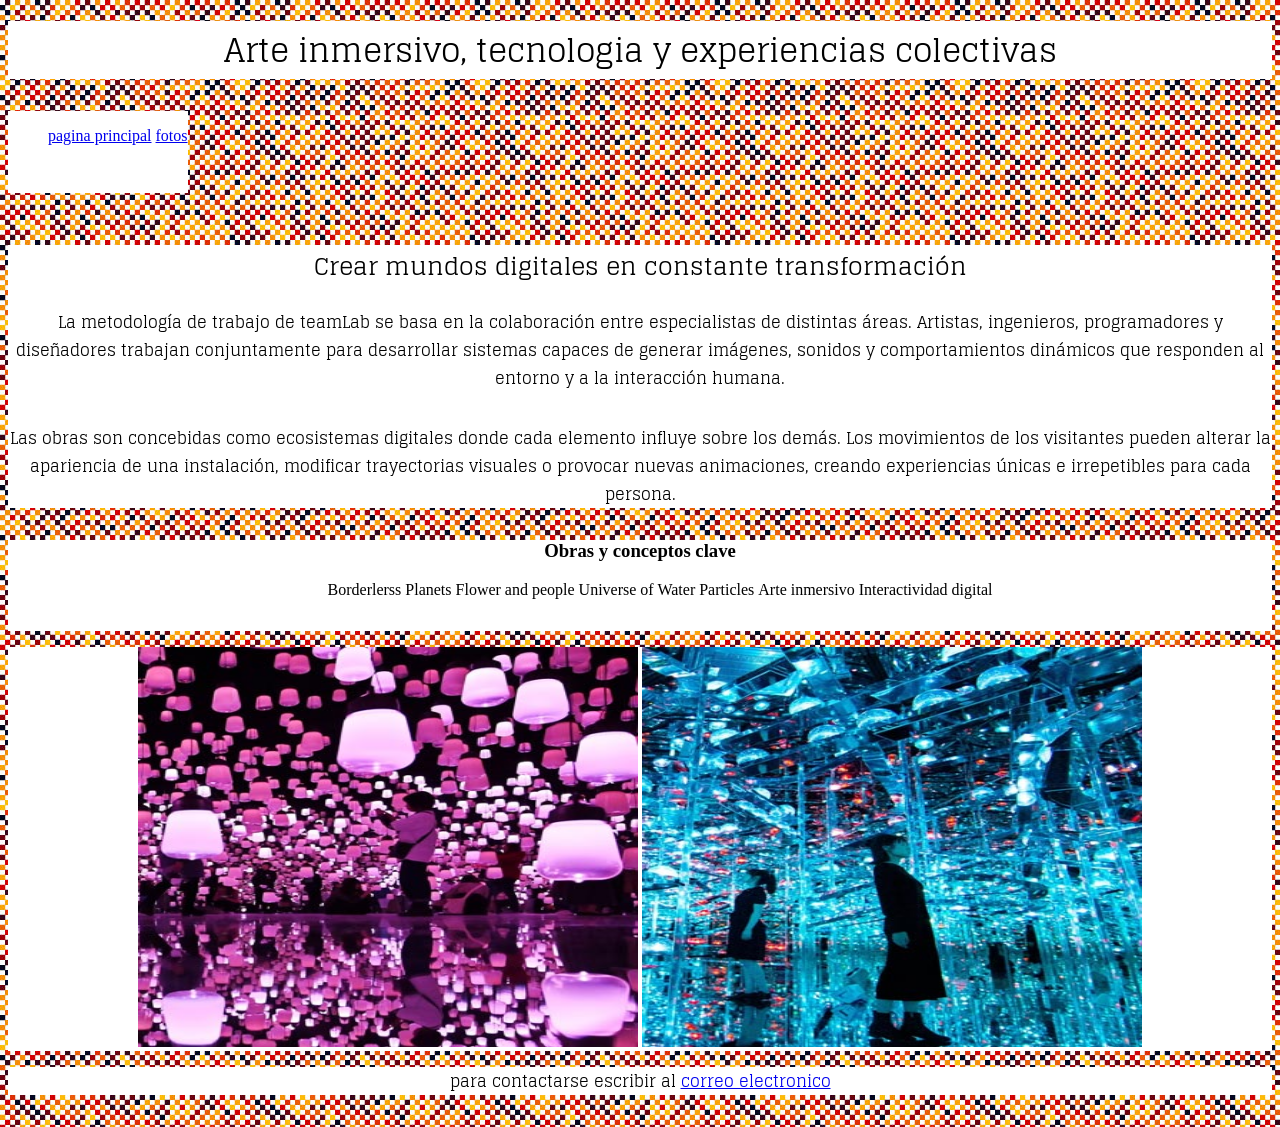
==== texto.html @ a3013da5 "contenido de la pagina" ====
<!DOCTYPE html>
<html lang="es">
    <head>
        <meta charset="UTF-8">
        <title></title>
        <link href="css/estilos.css" rel="stylesheet">
         <link rel="preconnect" href="https://fonts.googleapis.com">
<link rel="preconnect" href="https://fonts.gstatic.com" crossorigin>
<link href="https://fonts.googleapis.com/css2?family=Glegoo:wght@400;700&display=swap" rel="stylesheet">
    </head>
    <body>
        <header>
            <h1>Arte inmersivo, tecnologia y experiencias colectivas</h1>
        </header>
         <nav>
            <ul>
                <li><a href="index.html">pagina principal</a></li>
                <li><a href="fotos.html">fotos</a></li>
            </ul>
        </nav>
        <main>
            <section>
                <h2>Crear mundos digitales en constante transformación</h2>
                <p>La metodología de trabajo de teamLab se basa en la colaboración entre especialistas de distintas áreas. Artistas, ingenieros, programadores y diseñadores trabajan conjuntamente para desarrollar sistemas capaces de generar imágenes, sonidos y comportamientos dinámicos que responden al entorno y a la interacción humana.</p>
                <p>Las obras son concebidas como ecosistemas digitales donde cada elemento influye sobre los demás. Los movimientos de los visitantes pueden alterar la apariencia de una instalación, modificar trayectorias visuales o provocar nuevas animaciones, creando experiencias únicas e irrepetibles para cada persona.</p>
            </section>
            <section>
                    <h3>Obras y conceptos clave</h3>
                    <ul>
                        <li>Borderlerss</li>
                        <li>Planets</li>
                        <li>Flower and people</li>
                        <li>Universe of Water Particles</li>
                        <li>Arte inmersivo</li>
                        <li>Interactividad digital</li>
                    </ul>
            </section>
                
        </main>

          <section>
        <span>
        <img src="img/teamlab-3.jpg" alt="sala con proyecciones" height="400" width="500">
        <img src="img/teamlab-4.jpg" alt="sala con proyecciones" height="400" width="500">
        </span>
          </section>
          <footer>
            <address>
                <p>para contactarse escribir al <a href="mailto:teamlab@artedigital.com">correo electronico</a></p>
            </address>
        </footer>
    </body>
</html>
---- css/estilos.css ----
body {
     background-image: url(../img/fondo.jpg);
}
p,h1 {
    color: black;
    text-align: center;
    margin-bottom: 2rem;
    background-color: white;

}
nav,li {
    text-align: center;
    display: inline-block;
    margin-bottom: 2rem;
    list-style: none;
    background-color: white;

}
section {
    color: black;
    text-align: center;
    background-color: white;
}
h1,h2,p,.glegoo-regular {
  font-family: "Glegoo", serif;
  font-weight: 400;
  font-style: normal;

}

.glegoo-bold {
  font-family: "Glegoo", serif;
  font-weight: 700;
  font-style: normal;
}
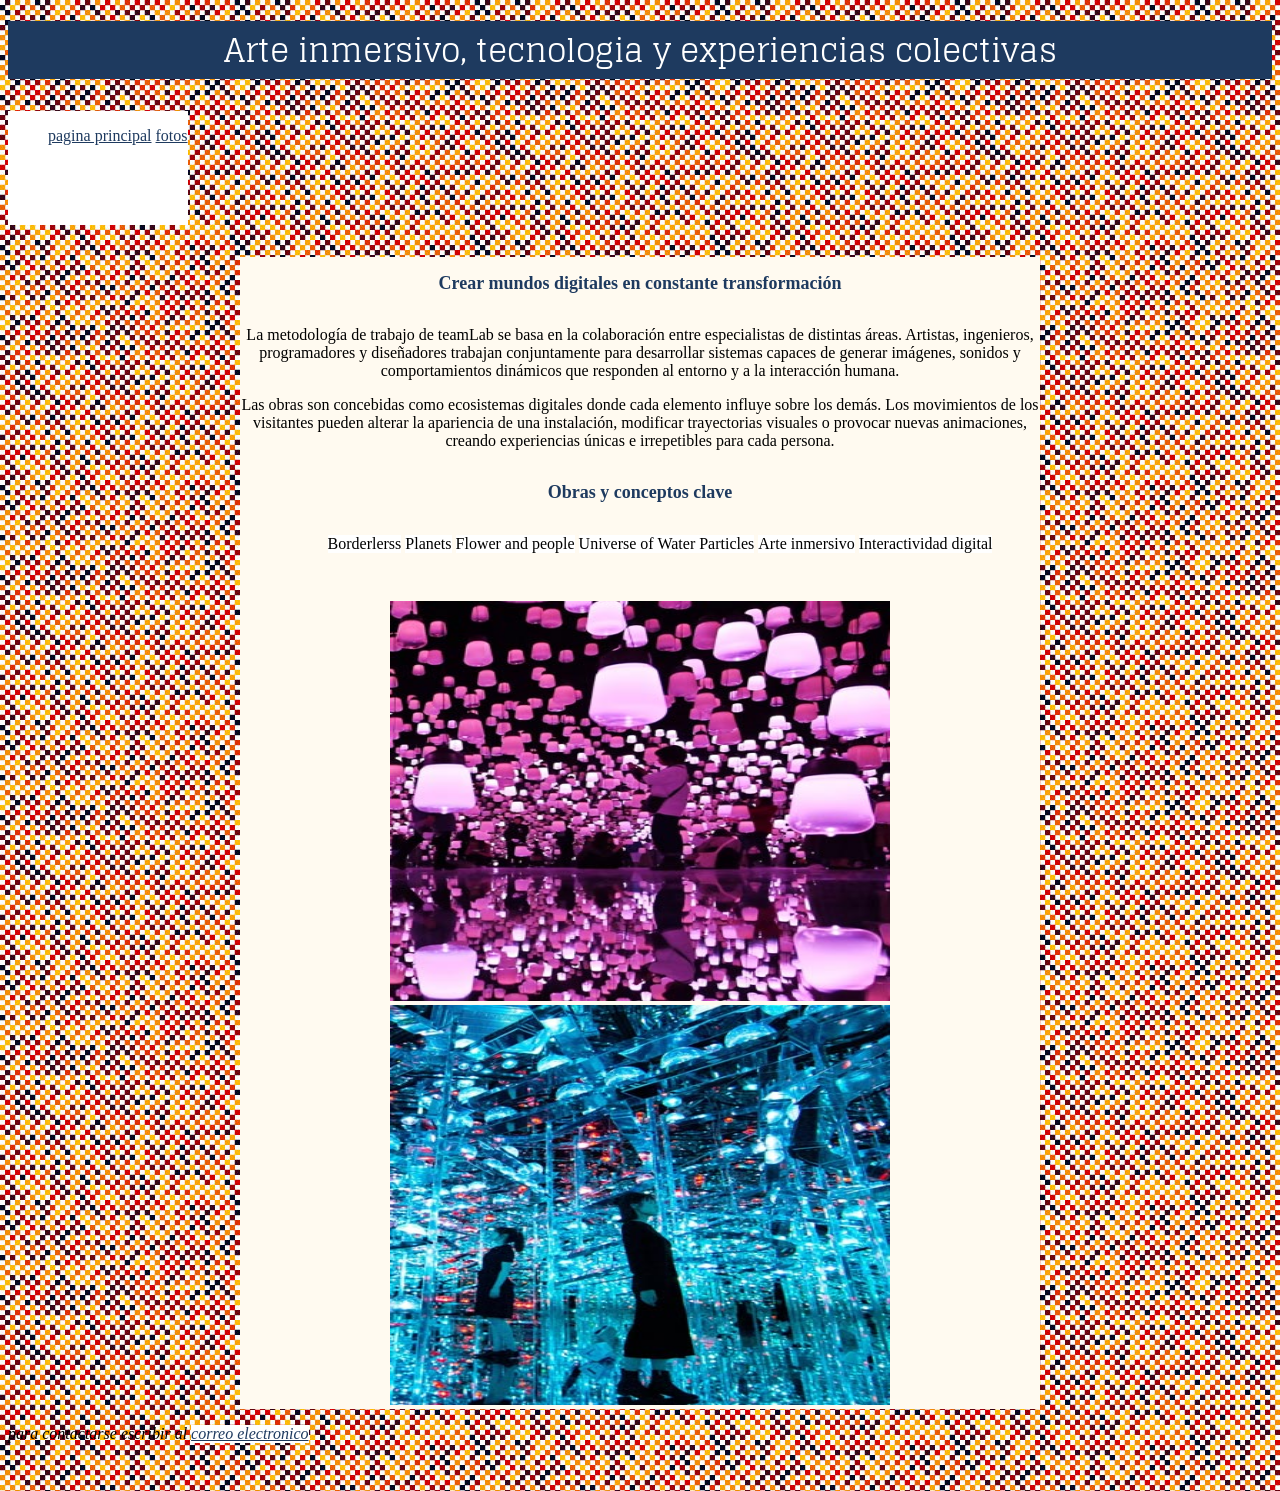
==== commit f7d4a261: "cambie el nombre de un arcivo" ====
--- a/texto.html
+++ b/texto.html
@@ -2,7 +2,7 @@
 <html lang="es">
     <head>
         <meta charset="UTF-8">
-        <title></title>
+        <title>teamlab-mundos digitales</title>
         <link href="css/estilos.css" rel="stylesheet">
          <link rel="preconnect" href="https://fonts.googleapis.com">
 <link rel="preconnect" href="https://fonts.gstatic.com" crossorigin>
@@ -15,7 +15,7 @@
          <nav>
             <ul>
                 <li><a href="index.html">pagina principal</a></li>
-                <li><a href="fotos.html">fotos</a></li>
+                <li><a href="video.html">fotos</a></li>
             </ul>
         </nav>
         <main>
@@ -35,18 +35,19 @@
                         <li>Interactividad digital</li>
                     </ul>
             </section>
-                
-        </main>
-
-          <section>
+             <section>
         <span>
         <img src="img/teamlab-3.jpg" alt="sala con proyecciones" height="400" width="500">
         <img src="img/teamlab-4.jpg" alt="sala con proyecciones" height="400" width="500">
         </span>
           </section>
+                
+        </main>
+
+        
           <footer>
             <address>
-                <p>para contactarse escribir al <a href="mailto:teamlab@artedigital.com">correo electronico</a></p>
+                <p class="rojo">para contactarse escribir al <a href="mailto:teamlab@artedigital.com">correo electronico</a></p>
             </address>
         </footer>
     </body>
--- a/css/estilos.css
+++ b/css/estilos.css
@@ -1,27 +1,32 @@
 body {
      background-image: url(../img/fondo.jpg);
 }
-p,h1 {
-    color: black;
+h1 {
+    color: white;
     text-align: center;
     margin-bottom: 2rem;
-    background-color: white;
+    background-color: #1e3a5f;
+}
 
-}
-nav,li {
+nav,li,a {
     text-align: center;
     display: inline-block;
     margin-bottom: 2rem;
-    list-style: none;
+    list-style-type: none;
     background-color: white;
+    max-width: 800;
 
+   }
+#uno {
+    color: white;
+    text-align: center;
+    background-color: #4a6fa5;
+    max-width: 800;
+    margin: auto;
+    font-size: large;
+    font-family: Arial, Helvetica, sans-serif;
 }
-section {
-    color: black;
-    text-align: center;
-    background-color: white;
-}
-h1,h2,p,.glegoo-regular {
+h1,.glegoo-regular {
   font-family: "Glegoo", serif;
   font-weight: 400;
   font-style: normal;
@@ -33,3 +38,35 @@
   font-weight: 700;
   font-style: normal;
 }
+
+h1 {
+    border: inherit;
+}
+main {
+    max-width: 800px;
+    margin: auto;
+    background-color: floralwhite;
+    text-align: center;
+    font-size: 1rem;
+}
+h2,h3 {
+    color: #1e3a5f;
+    max-width: 800px;
+    margin: auto;
+    text-align: center;
+    font-size: large;
+    padding: 1rem;
+    border: 1cap;
+}
+a:link {
+    color:#1e3a5f
+}
+a:visited {
+    color:black
+}
+a:hover {
+    color: red;
+}
+a:active {
+    color: blue;
+}
